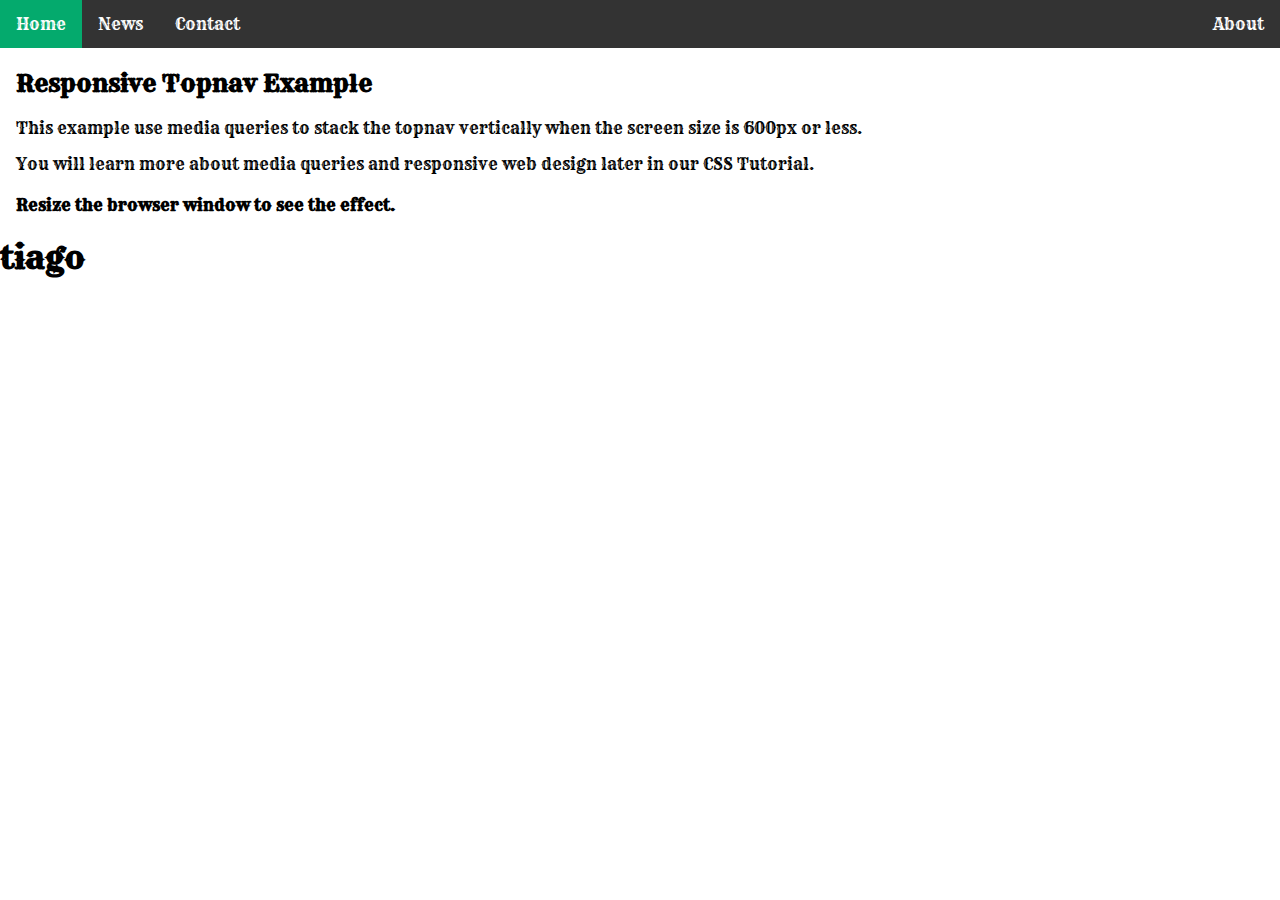
==== index.html @ 0cc70649 "1" ====
<!DOCTYPE html>
<html lang="en">
<head>
    <meta charset="UTF-8">
    <meta name="viewport" content="width=device-width, initial-scale=1.0">
    <link rel="preconnect" href="https://fonts.googleapis.com">
<link rel="preconnect" href="https://fonts.gstatic.com" crossorigin>
<link href="https://fonts.googleapis.com/css2?family=Rye&display=swap" rel="stylesheet">
<link rel="stylesheet" href="style.css">
    <title>barber</title>

    <meta name="viewport" content="width=device-width, initial-scale=1.0">
    <style>
    body {margin: 0;}
    
    ul.topnav {
      list-style-type: none;
      margin: 0;
      padding: 0;
      overflow: hidden;
      background-color: #333;
    }
    
    ul.topnav li {float: left;}
    
    ul.topnav li a {
      display: block;
      color: white;
      text-align: center;
      padding: 14px 16px;
      text-decoration: none;
    }
    
    ul.topnav li a:hover:not(.active) {background-color: #111;}
    
    ul.topnav li a.active {background-color: #04AA6D;}
    
    ul.topnav li.right {float: right;}
    
    @media screen and (max-width: 600px) {
      ul.topnav li.right, 
      ul.topnav li {float: none;}
    }
    </style>
    </head>
    <body>
    
    <ul class="topnav">
      <li><a class="active" href="#home">Home</a></li>
      <li><a href="#news">News</a></li>
      <li><a href="#contact">Contact</a></li>
      <li class="right"><a href="#about">About</a></li>
    </ul>
    
    <div style="padding:0 16px;">
      <h2>Responsive Topnav Example</h2>
      <p>This example use media queries to stack the topnav vertically when the screen size is 600px or less.</p>
      <p>You will learn more about media queries and responsive web design later in our CSS Tutorial.</p>
      <h4>Resize the browser window to see the effect.</h4>
    </div>
    
    </body>

</head>
<body>
    <h1>tiago</h1>
</body>
</html>
---- style.css ----
* {
    font-family: Rye;
}
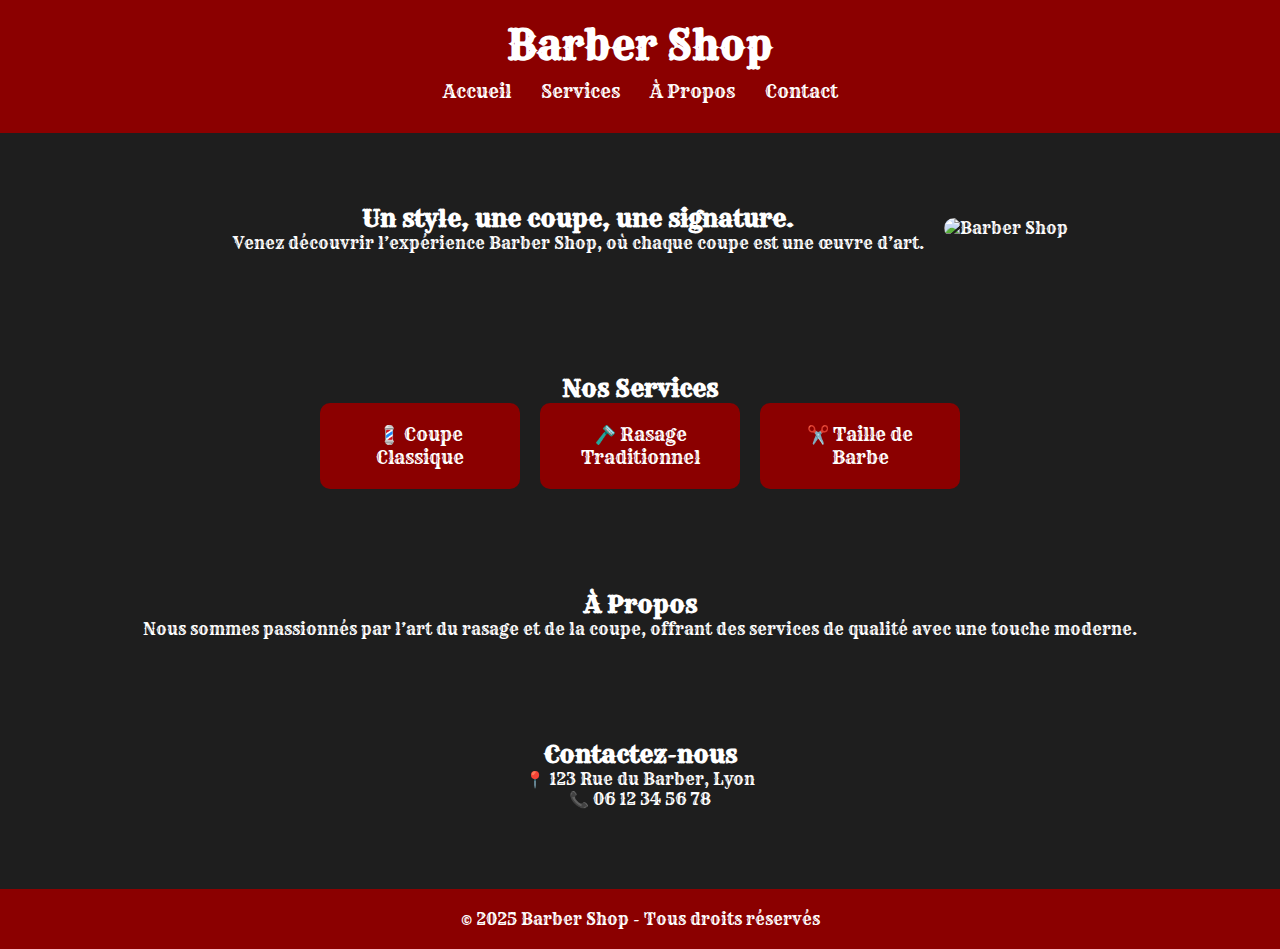
==== commit ed9bfd82: "2" ====
--- a/index.html
+++ b/index.html
@@ -1,68 +1,63 @@
 <!DOCTYPE html>
-<html lang="en">
+<html lang="fr">
 <head>
     <meta charset="UTF-8">
     <meta name="viewport" content="width=device-width, initial-scale=1.0">
+    <title>Barber Shop</title>
     <link rel="preconnect" href="https://fonts.googleapis.com">
-<link rel="preconnect" href="https://fonts.gstatic.com" crossorigin>
-<link href="https://fonts.googleapis.com/css2?family=Rye&display=swap" rel="stylesheet">
-<link rel="stylesheet" href="style.css">
-    <title>barber</title>
-
-    <meta name="viewport" content="width=device-width, initial-scale=1.0">
-    <style>
-    body {margin: 0;}
-    
-    ul.topnav {
-      list-style-type: none;
-      margin: 0;
-      padding: 0;
-      overflow: hidden;
-      background-color: #333;
-    }
-    
-    ul.topnav li {float: left;}
-    
-    ul.topnav li a {
-      display: block;
-      color: white;
-      text-align: center;
-      padding: 14px 16px;
-      text-decoration: none;
-    }
-    
-    ul.topnav li a:hover:not(.active) {background-color: #111;}
-    
-    ul.topnav li a.active {background-color: #04AA6D;}
-    
-    ul.topnav li.right {float: right;}
-    
-    @media screen and (max-width: 600px) {
-      ul.topnav li.right, 
-      ul.topnav li {float: none;}
-    }
-    </style>
-    </head>
-    <body>
-    
-    <ul class="topnav">
-      <li><a class="active" href="#home">Home</a></li>
-      <li><a href="#news">News</a></li>
-      <li><a href="#contact">Contact</a></li>
-      <li class="right"><a href="#about">About</a></li>
-    </ul>
-    
-    <div style="padding:0 16px;">
-      <h2>Responsive Topnav Example</h2>
-      <p>This example use media queries to stack the topnav vertically when the screen size is 600px or less.</p>
-      <p>You will learn more about media queries and responsive web design later in our CSS Tutorial.</p>
-      <h4>Resize the browser window to see the effect.</h4>
-    </div>
-    
-    </body>
-
+    <link rel="preconnect" href="https://fonts.gstatic.com" crossorigin>
+    <link href="https://fonts.googleapis.com/css2?family=Rye&display=swap" rel="stylesheet">
+    <link rel="stylesheet" href="style.css">
 </head>
 <body>
-    <h1>tiago</h1>
+
+    <header>
+        <h1>Barber Shop</h1>
+        <nav>
+            <ul>
+                <li><a href="#accueil">Accueil</a></li>
+                <li><a href="#services">Services</a></li>
+                <li><a href="#a-propos">À Propos</a></li>
+                <li><a href="#contact">Contact</a></li>
+            </ul>
+        </nav>
+    </header>
+
+    <section id="accueil">
+        <div class="container">
+            <div class="text">
+                <h2>Un style, une coupe, une signature.</h2>
+                <p>Venez découvrir l’expérience Barber Shop, où chaque coupe est une œuvre d’art.</p>
+            </div>
+            <div class="image">
+                <img src="barber.jpg" alt="Barber Shop">
+            </div>
+        </div>
+    </section>
+
+    <section id="services">
+        <h2>Nos Services</h2>
+        <div class="service-container">
+            <div class="service-box">💈 Coupe Classique</div>
+            <div class="service-box">🪒 Rasage Traditionnel</div>
+            <div class="service-box">✂️ Taille de Barbe</div>
+        </div>
+    </section>
+
+    <section id="a-propos">
+        <h2>À Propos</h2>
+        <p>Nous sommes passionnés par l’art du rasage et de la coupe, offrant des services de qualité avec une touche moderne.</p>
+    </section>
+
+    <section id="contact">
+        <h2>Contactez-nous</h2>
+        <p>📍 123 Rue du Barber, Lyon</p>
+        <p>📞 06 12 34 56 78</p>
+    </section>
+
+    <footer>
+        <p>© 2025 Barber Shop - Tous droits réservés</p>
+    </footer>
+
 </body>
-</html>+</html>
--- a/style.css
+++ b/style.css
@@ -1,3 +1,108 @@
+/* Styles généraux */
 * {
-    font-family: Rye;
-}+    margin: 0;
+    padding: 0;
+    box-sizing: border-box;
+    font-family: 'Rye', cursive;
+}
+
+body {
+    background-color: #1e1e1e;
+    color: white;
+    text-align: center;
+}
+
+/* Header et Navigation */
+header {
+    background-color: #8B0000;
+    padding: 20px;
+}
+
+h1 {
+    font-size: 40px;
+}
+
+nav ul {
+    display: flex;
+    justify-content: center;
+    list-style: none;
+    padding: 10px 0;
+}
+
+nav ul li {
+    margin: 0 15px;
+}
+
+nav ul li a {
+    text-decoration: none;
+    color: white;
+    font-size: 18px;
+}
+
+nav ul li a:hover {
+    color: #FFD700;
+}
+
+/* Section Accueil */
+#accueil {
+    display: flex;
+    flex-wrap: wrap;
+    align-items: center;
+    justify-content: center;
+    padding: 50px;
+}
+
+#accueil .container {
+    display: flex;
+    flex-wrap: wrap;
+    max-width: 1000px;
+    justify-content: space-between;
+    align-items: center;
+}
+
+#accueil .text {
+    flex: 1;
+    padding: 20px;
+}
+
+#accueil .image img {
+    max-width: 100%;
+    border-radius: 10px;
+}
+
+/* Section Services */
+#services {
+    padding: 50px;
+}
+
+.service-container {
+    display: flex;
+    flex-wrap: wrap;
+    justify-content: center;
+    gap: 20px;
+}
+
+.service-box {
+    background: #8B0000;
+    padding: 20px;
+    border-radius: 10px;
+    width: 200px;
+    font-size: 18px;
+}
+
+/* Section À Propos */
+#a-propos {
+    padding: 50px;
+}
+
+/* Section Contact */
+#contact {
+    padding: 50px;
+}
+
+/* Footer */
+footer {
+    background-color: #8B0000;
+    padding: 20px;
+    margin-top: 30px;
+}
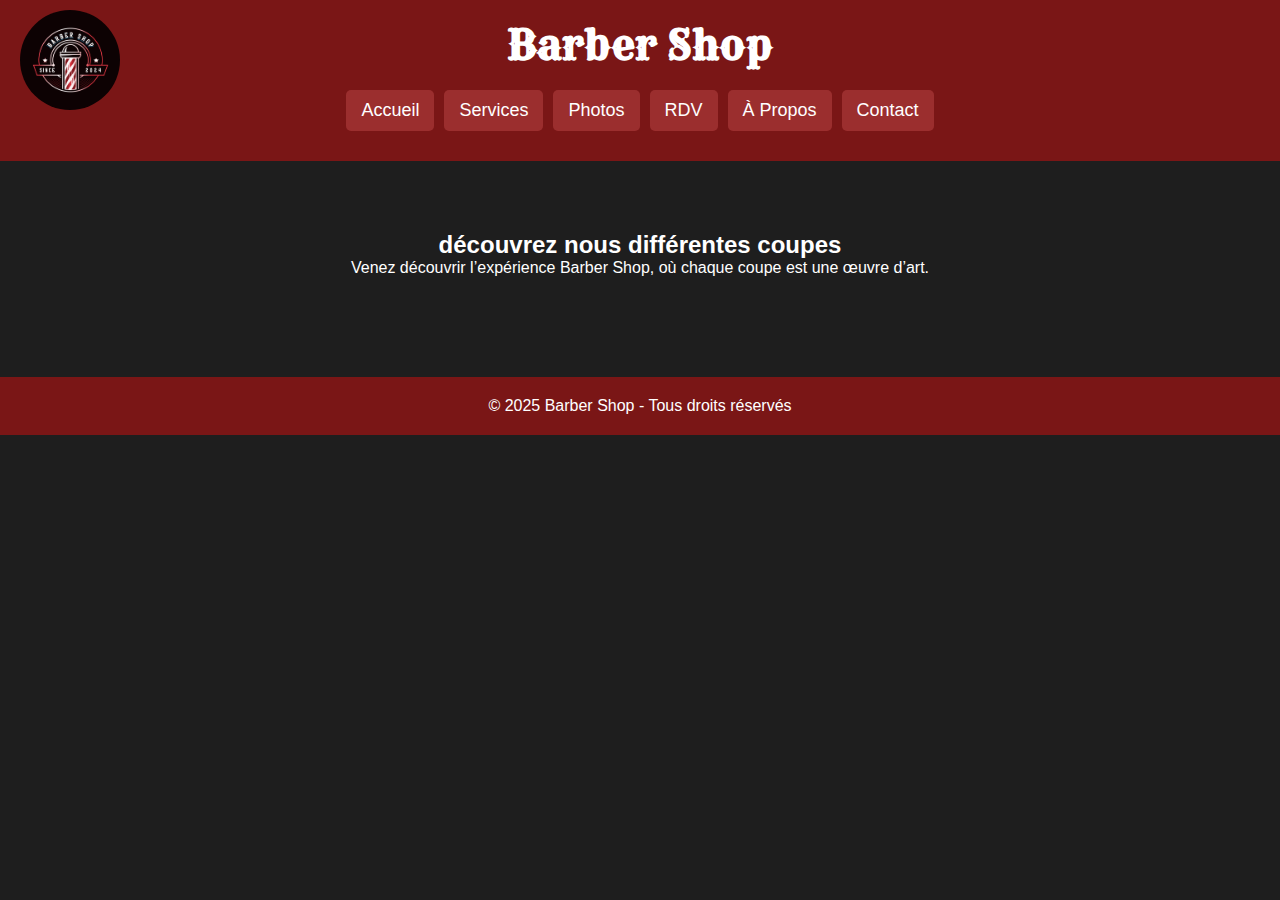
==== commit 357b6330: "3" ====
--- a/index.html
+++ b/index.html
@@ -12,13 +12,18 @@
 <body>
 
     <header>
+        <div class="logo">
+            <img src="barberlogo.png"">
+        </div>
         <h1>Barber Shop</h1>
         <nav>
             <ul>
-                <li><a href="#accueil">Accueil</a></li>
-                <li><a href="#services">Services</a></li>
-                <li><a href="#a-propos">À Propos</a></li>
-                <li><a href="#contact">Contact</a></li>
+                <li><a href="index.html">Accueil</a></li>
+                <li><a href="services.html">Services</a></li>
+                <li><a href="photos.html">Photos</a></li>
+                <li><a href="rdv.html">RDV</a></li>
+                <li><a href="a-propos.html">À Propos</a></li>
+                <li><a href="contact.html">Contact</a></li>
             </ul>
         </nav>
     </header>
@@ -26,33 +31,10 @@
     <section id="accueil">
         <div class="container">
             <div class="text">
-                <h2>Un style, une coupe, une signature.</h2>
+                <h2>découvrez nous différentes coupes</h2>
                 <p>Venez découvrir l’expérience Barber Shop, où chaque coupe est une œuvre d’art.</p>
             </div>
-            <div class="image">
-                <img src="barber.jpg" alt="Barber Shop">
-            </div>
         </div>
-    </section>
-
-    <section id="services">
-        <h2>Nos Services</h2>
-        <div class="service-container">
-            <div class="service-box">💈 Coupe Classique</div>
-            <div class="service-box">🪒 Rasage Traditionnel</div>
-            <div class="service-box">✂️ Taille de Barbe</div>
-        </div>
-    </section>
-
-    <section id="a-propos">
-        <h2>À Propos</h2>
-        <p>Nous sommes passionnés par l’art du rasage et de la coupe, offrant des services de qualité avec une touche moderne.</p>
-    </section>
-
-    <section id="contact">
-        <h2>Contactez-nous</h2>
-        <p>📍 123 Rue du Barber, Lyon</p>
-        <p>📞 06 12 34 56 78</p>
     </section>
 
     <footer>
--- a/style.css
+++ b/style.css
@@ -3,7 +3,7 @@
     margin: 0;
     padding: 0;
     box-sizing: border-box;
-    font-family: 'Rye', cursive;
+    font-family: Arial, sans-serif;
 }
 
 body {
@@ -14,33 +14,68 @@
 
 /* Header et Navigation */
 header {
-    background-color: #8B0000;
+    background-color: #7A1616;
     padding: 20px;
+    display: flex;
+    flex-direction: column;
+    align-items: center;
+    position: relative;
 }
 
+/* Logo en haut à gauche */
+.logo {
+    position: absolute;
+    top: 10px;
+    left: 20px;
+}
+
+.logo img {
+    width: 100px;
+    height: 100px;
+    border-radius: 50%;
+    object-fit: cover;
+}
+
+@media screen and (max-width: 500px) {
+    .logo img {
+        width: 40px;
+        height: 40px;
+    }
+}
+
+/* Titre */
 h1 {
     font-size: 40px;
+    margin-bottom: 10px;
+    font-family: 'Rye', cursive;
 }
 
+/* Navigation */
 nav ul {
     display: flex;
     justify-content: center;
     list-style: none;
     padding: 10px 0;
+    gap: 10px;
+    flex-wrap: wrap;
 }
 
 nav ul li {
-    margin: 0 15px;
+    margin: 0;
 }
 
 nav ul li a {
     text-decoration: none;
     color: white;
     font-size: 18px;
+    background-color: #9B2E2E;
+    padding: 10px 15px;
+    border-radius: 5px;
+    display: inline-block;
 }
 
 nav ul li a:hover {
-    color: #FFD700;
+    background-color: #B84545;
 }
 
 /* Section Accueil */
@@ -70,39 +105,9 @@
     border-radius: 10px;
 }
 
-/* Section Services */
-#services {
-    padding: 50px;
-}
-
-.service-container {
-    display: flex;
-    flex-wrap: wrap;
-    justify-content: center;
-    gap: 20px;
-}
-
-.service-box {
-    background: #8B0000;
-    padding: 20px;
-    border-radius: 10px;
-    width: 200px;
-    font-size: 18px;
-}
-
-/* Section À Propos */
-#a-propos {
-    padding: 50px;
-}
-
-/* Section Contact */
-#contact {
-    padding: 50px;
-}
-
 /* Footer */
 footer {
-    background-color: #8B0000;
+    background-color: #7A1616;
     padding: 20px;
     margin-top: 30px;
 }
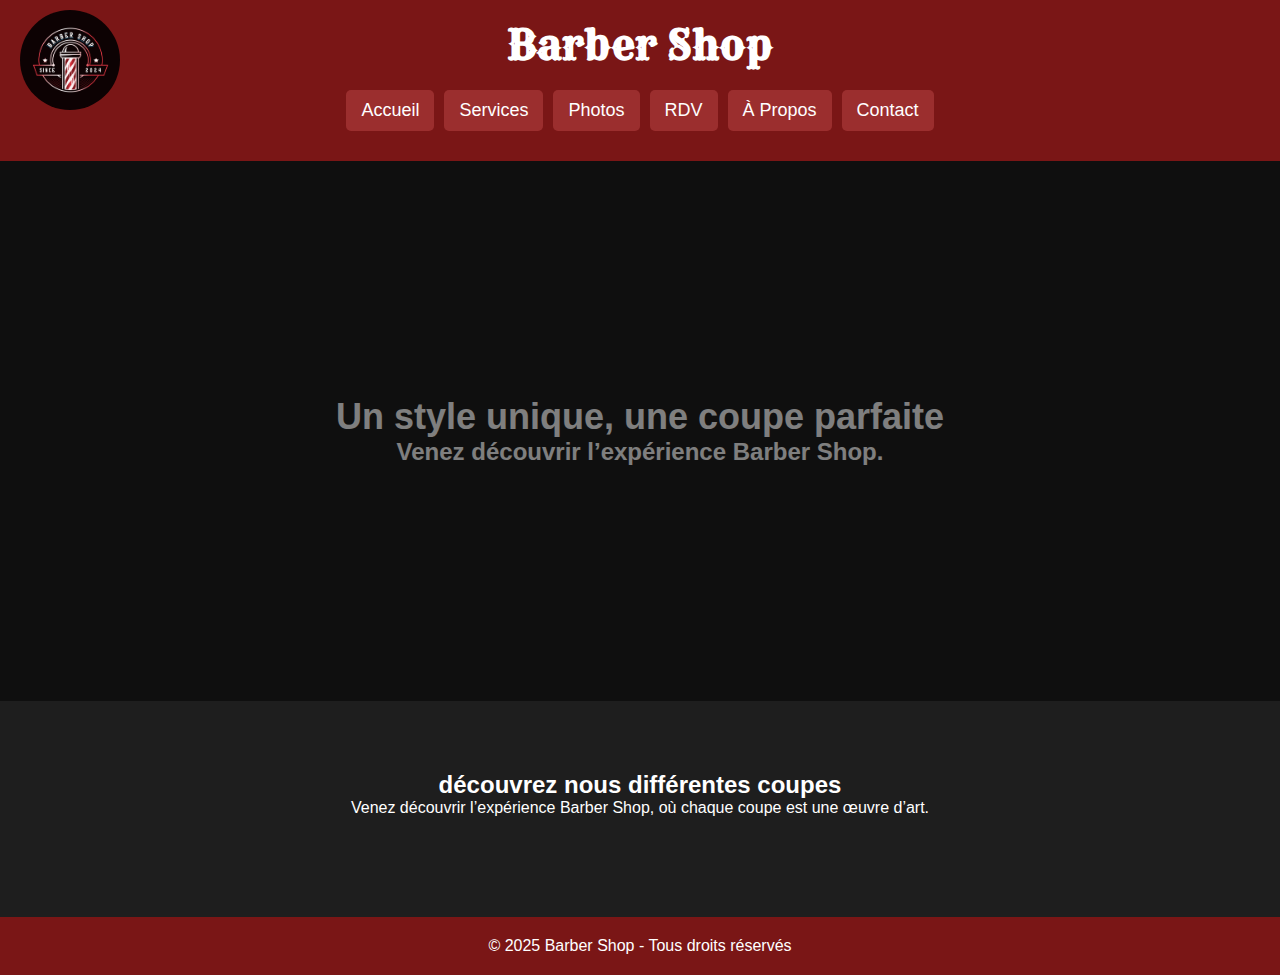
==== commit 695fe017: "fond image responsive" ====
--- a/index.html
+++ b/index.html
@@ -28,6 +28,16 @@
         </nav>
     </header>
 
+    <section class="hero">
+        <h2>Un style unique, une coupe parfaite</h2>
+        <p>Venez découvrir l’expérience Barber Shop.</p>
+    </section>
+    
+
+
+
+
+
     <section id="accueil">
         <div class="container">
             <div class="text">
--- a/style.css
+++ b/style.css
@@ -111,3 +111,32 @@
     padding: 20px;
     margin-top: 30px;
 }
+
+.hero {
+    background: url('fond.jpg') no-repeat center/cover;
+    height: 60vh;
+    display: flex;
+    flex-direction: column;
+    justify-content: center;
+    align-items: center;
+    text-align: center;
+    padding: 20px;
+    color: white;
+    font-size: 24px;
+    font-weight: bold;
+    position: relative;
+}
+
+
+
+
+
+.hero::before {
+    content: "";
+    position: absolute;
+    top: 0;
+    left: 0;
+    width: 100%;
+    height: 100%;
+    background: rgba(0, 0, 0, 0.5);
+}
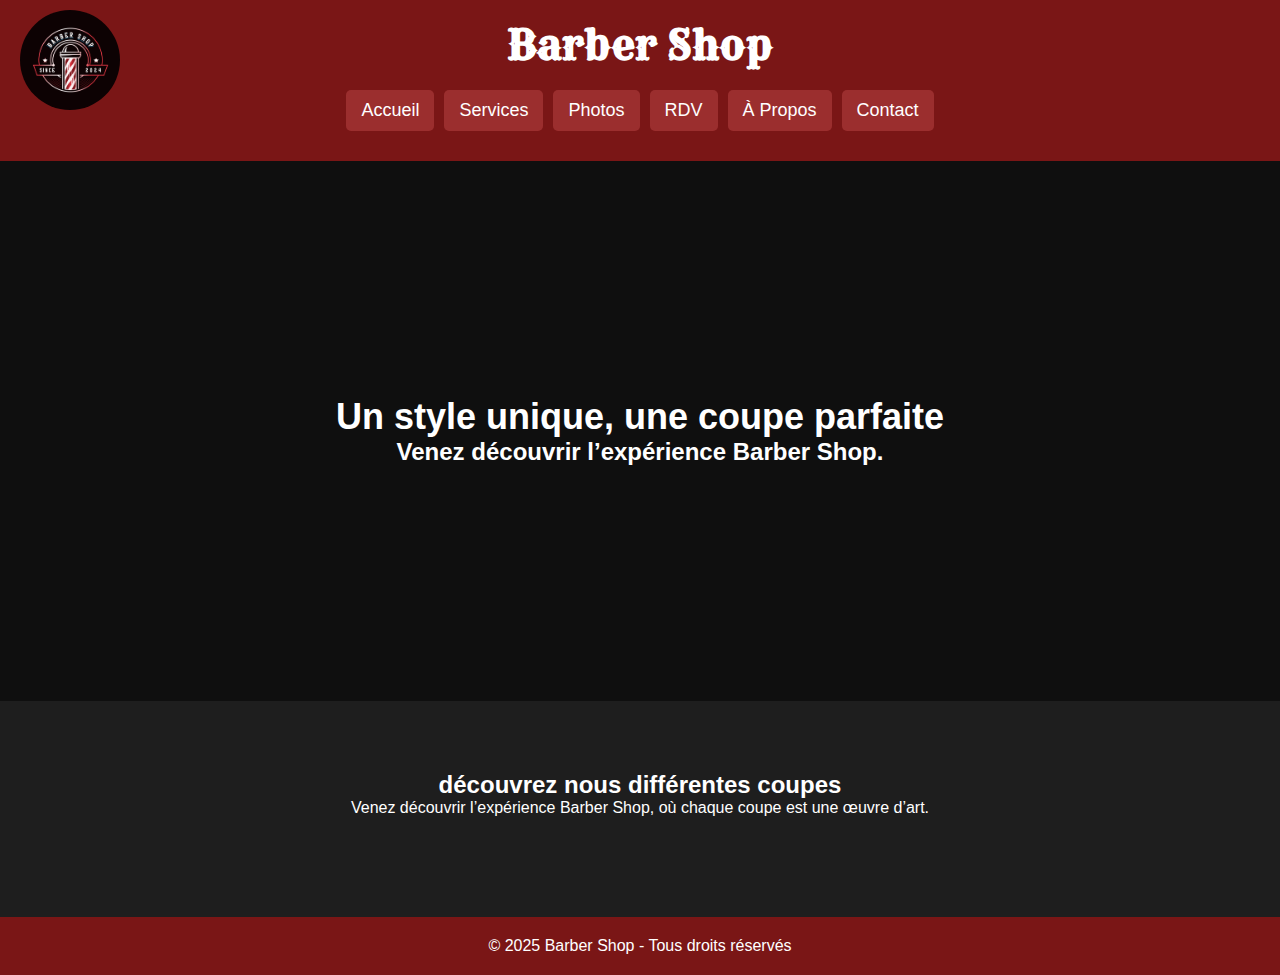
==== commit c5181d5c: "logo icon onglet" ====
--- a/index.html
+++ b/index.html
@@ -8,7 +8,12 @@
     <link rel="preconnect" href="https://fonts.gstatic.com" crossorigin>
     <link href="https://fonts.googleapis.com/css2?family=Rye&display=swap" rel="stylesheet">
     <link rel="stylesheet" href="style.css">
+    <link rel="icon" href="barberlogo.png">
 </head>
+
+
+
+
 <body>
 
     <header>
--- a/style.css
+++ b/style.css
@@ -125,18 +125,20 @@
     font-size: 24px;
     font-weight: bold;
     position: relative;
+
+    background-color: rgba(0, 0, 0, 0.5); /* Noir à 50% de transparence */
+    background-blend-mode: darken;
+
+
 }
 
 
 
 
 
-.hero::before {
-    content: "";
-    position: absolute;
-    top: 0;
-    left: 0;
-    width: 100%;
-    height: 100%;
-    background: rgba(0, 0, 0, 0.5);
+@media screen and (max-width: 600px) {
+    .hero {
+        height: 40vh;
+        font-size: 18px;
+    }
 }
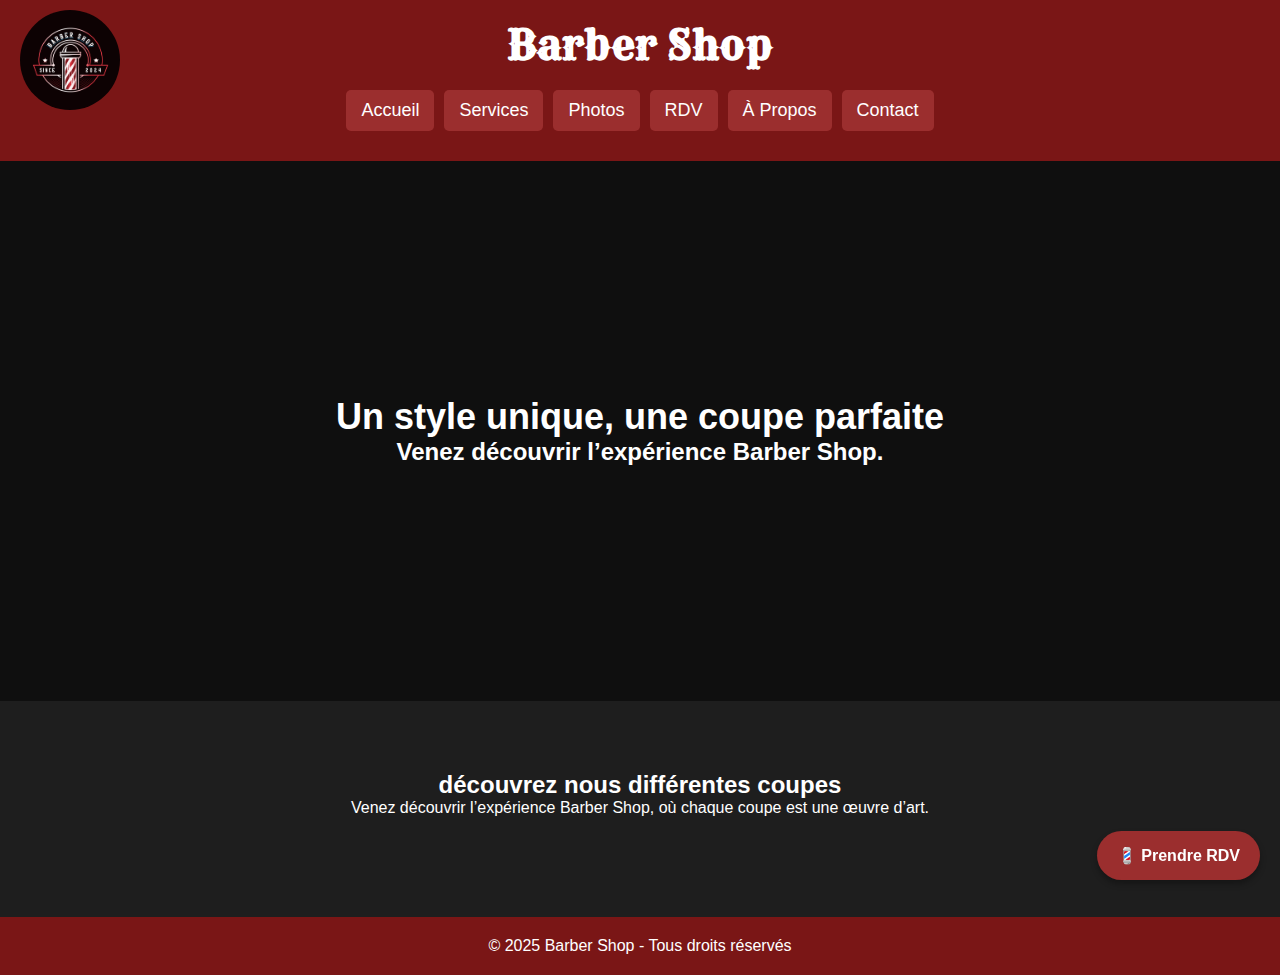
==== commit cff18f1e: "rdv avec une intégration + popup rdv sur la page acceuil" ====
--- a/index.html
+++ b/index.html
@@ -12,6 +12,7 @@
 </head>
 
 
+<a href="rdv.html" id="popup-button">💈 Prendre RDV</a>
 
 
 <body>
@@ -32,6 +33,8 @@
             </ul>
         </nav>
     </header>
+
+
 
     <section class="hero">
         <h2>Un style unique, une coupe parfaite</h2>
--- a/style.css
+++ b/style.css
@@ -1,4 +1,4 @@
-/* Styles généraux */
+
 * {
     margin: 0;
     padding: 0;
@@ -12,7 +12,7 @@
     text-align: center;
 }
 
-/* Header et Navigation */
+
 header {
     background-color: #7A1616;
     padding: 20px;
@@ -22,7 +22,9 @@
     position: relative;
 }
 
-/* Logo en haut à gauche */
+
+
+
 .logo {
     position: absolute;
     top: 10px;
@@ -43,14 +45,14 @@
     }
 }
 
-/* Titre */
+
 h1 {
     font-size: 40px;
     margin-bottom: 10px;
     font-family: 'Rye', cursive;
 }
 
-/* Navigation */
+
 nav ul {
     display: flex;
     justify-content: center;
@@ -78,7 +80,7 @@
     background-color: #B84545;
 }
 
-/* Section Accueil */
+
 #accueil {
     display: flex;
     flex-wrap: wrap;
@@ -105,7 +107,7 @@
     border-radius: 10px;
 }
 
-/* Footer */
+
 footer {
     background-color: #7A1616;
     padding: 20px;
@@ -126,7 +128,7 @@
     font-weight: bold;
     position: relative;
 
-    background-color: rgba(0, 0, 0, 0.5); /* Noir à 50% de transparence */
+    background-color: rgba(0, 0, 0, 0.5); 
     background-blend-mode: darken;
 
 
@@ -142,3 +144,102 @@
         font-size: 18px;
     }
 }
+
+
+#services {
+    padding: 50px 20px;
+    text-align: center;
+    display: flex;
+    flex-direction: column;
+    justify-content: center;
+    min-height: 80vh; 
+}
+
+
+.service-container {
+    display: flex;
+    flex-wrap: wrap;
+    justify-content: center;
+    gap: 20px;
+    align-items: center; 
+}
+
+
+.service-box {
+    background: #9B2E2E;
+    padding: 20px;
+    border-radius: 10px;
+    width: 250px;
+    font-size: 18px;
+    color: white;
+    text-align: center;
+}
+
+.service-box h3 {
+    margin-bottom: 10px;
+}
+
+.service-box p {
+    font-size: 16px;
+    margin-bottom: 10px;
+}
+
+.service-box .price {
+    font-weight: bold;
+    font-size: 20px;
+    color: white;
+    background-color: #B84545;
+    padding: 5px 15px;
+    border-radius: 5px;
+    display: inline-block;
+    margin-top: 10px;
+}
+
+/* Responsive */
+@media screen and (max-width: 600px) {
+    .service-box {
+        width: 90%;
+    }
+}
+
+
+.btn-reserver {
+    background-color: #ff1e00;
+    color: #1e1e1e;
+    border: none;
+    padding: 10px 15px;
+    font-size: 16px;
+    font-weight: bold;
+    border-radius: 5px;
+    cursor: pointer;
+    margin-top: 10px;
+    display: inline-block;
+    text-decoration: none;
+}
+
+.btn-reserver:hover {
+    background-color: #f0030379;
+}
+
+
+/* Bouton flottant en bas de la page */
+#popup-button {
+    position: fixed;
+    bottom: 20px;
+    right: 20px;
+    background-color: #9B2E2E;
+    color: white;
+    padding: 15px 20px;
+    border-radius: 50px;
+    box-shadow: 0px 4px 6px rgba(0, 0, 0, 0.3);
+    font-size: 16px;
+    font-weight: bold;
+    text-decoration: none;
+    transition: background 0.3s, transform 0.2s;
+}
+
+/* Effet au survol */
+#popup-button:hover {
+    background-color: #B84545;
+    transform: scale(1.1);
+}
